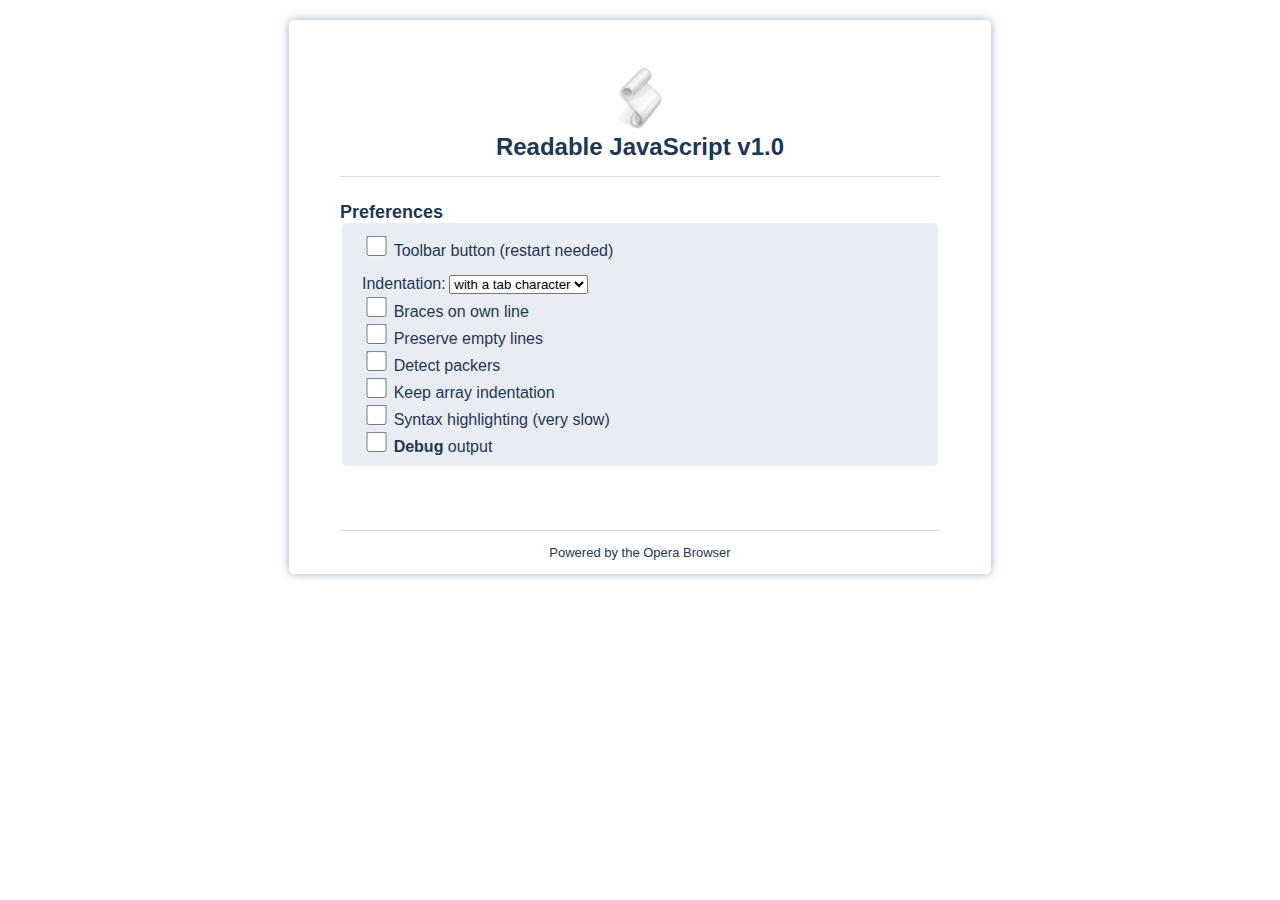
==== options.html @ c1b6471e "First version" ====
<!doctype html>
<html>

<head>
<meta charset='utf_8'>
<link rel='stylesheet' href='css/options.css'>
<title id='widget_title'>Opera Extensions | Readable JavaScript</title>
</head>

<body>
<header>
<img src='icons/icon.png'>
<h1 id='widget_name'>Readable JavaScript v1.0</h1>
</header>

<section>
<h3>Preferences</h3>
<fieldset>
<input type='checkbox' id='enable_button'/>
<label for='enable_button'>Toolbar button (restart needed)</label>
<br/><br/>
<label for='indent_size'>Indentation:</label>
<select id='indent_size'>
<option value='1'>with a tab character</option>
<option value='2'>with 2 spaces</option>
<option value='3'>with 3 spaces</option>
<option value='4'>with 4 spaces</option>
<option value='8'>with 8 spaces</option>
</select>
<br/>
<input type='checkbox' id='braces_on_own_line'/>
<label for='braces_on_own_line'>Braces on own line</label>
<br/>
<input type='checkbox' id='preserve_newlines'/>
<label for='preserve_newlines'>Preserve empty lines</label>
<br/>
<input type='checkbox' id='detect_packers'/>
<label for='detect_packers'> Detect packers</label>
<br/>
<input type='checkbox' id='keep_array_indentation'/>
<label for='keep_array_indentation'>Keep array indentation</label>
<br/>
<input type='checkbox' id='enable_coloring'/>
<label for='enable_coloring'>Syntax highlighting (very slow)</label>
<br/>
<input type='checkbox' id='debug_output'/>
<label for='debug_output'><b>Debug</b> output</label>
</fieldset>
<br /><p></p>
</section>

<footer>
<p>Powered by the Opera Browser</p>
</footer>

<script>
addEventListener('DOMContentLoaded', function() {

var storage = widget.preferences;
function s2b(s){return s === 'true' ? true : false; }

function setOptions() {
document.querySelector('#enable_button').checked = s2b(storage['enable_button']);
document.querySelector('#indent_size').value = Number(storage['indent_size'])
document.querySelector('#preserve_newlines').checked = s2b(storage['preserve_newlines']);
document.querySelector('#keep_array_indentation').checked = s2b(storage['keep_array_indentation']);
document.querySelector('#braces_on_own_line').checked = s2b(storage['braces_on_own_line']);
document.querySelector('#detect_packers').checked = s2b(storage['detect_packers']);
document.querySelector('#debug_output').checked = s2b(storage['debug_output']);
document.querySelector('#enable_coloring').checked = s2b(storage['enable_coloring']);
}

function saveOptions() {
    var options = getOptions();
    storage['enable_button'] = options.enable_button;
    storage['indent_size'] = options.indent_size;
    storage['preserve_newlines'] = options.preserve_newlines;
    storage['keep_array_indentation'] = options.keep_array_indentation;
    storage['detect_packers'] = options.detect_packers;
    storage['braces_on_own_line'] = options.braces_on_own_line;
    var indent_char = (options.indent_size == 1) ? '\t' : ' ';
    storage['indent_char'] = indent_char;
    storage['debug_output'] = options.debug_output;
    storage['enable_coloring'] = options.enable_coloring;
}

function getOptions() {
    return {
        enable_button: document.querySelector('#enable_button').checked,
        indent_size: document.querySelector('#indent_size').value,
        preserve_newlines: document.querySelector('#preserve_newlines').checked,
        keep_array_indentation: document.querySelector('#keep_array_indentation').checked,
        detect_packers: document.querySelector('#detect_packers').checked,
        braces_on_own_line: document.querySelector('#braces_on_own_line').checked,
        debug_output: document.querySelector('#debug_output').checked,
        enable_coloring: document.querySelector('#enable_coloring').checked,
    };
}

function optionChange() { saveOptions(); }

setOptions();
var inputs = document.querySelectorAll('input,select');
for (var i=0, e; e=inputs[i]; i++) e.addEventListener('change', optionChange, false);

},false);
</script>

</body>
</html>
---- css/options.css ----
html {
background: rgb(255,255,255) -o-linear-gradient(rgb(212,212,212),rgb(255,255,255)) repeat-x;
}

body {
  font-size: 13px;
  font-family: Verdana, Tahoma, Arial, Helvetica, geneva, sans-serif;
  color: #1e3853;
  max-width: 700px;
  overflow-x: hidden;
  margin: 20px auto;
  border: 1px solid rgba(255,255,255,0.33);
  border-radius: 5px;
  box-shadow: 0 0 10px #98b0c9;
  background: rgba(255,255,255,0.5) -o-linear-gradient(rgba(255,255,255,0.5),rgba(212,212,212,0.5)) repeat-x;
}

header {
  display: block;
  text-align: center;
  padding: 45px 50px 15px 50px;
  margin: 0 50px;
  border-bottom: 1px solid rgba(0,0,0,0.15);
  box-shadow: 0 1px #fff;
}

section {
  display: block;
  padding: 0 50px;
}

footer {
  display: block;
  text-align: center;
  padding: 0 50px;
  margin: 50px 50px 0 50px;
  border-top: 1px solid #fff;
  box-shadow: 0 -1px rgba(0,0,0,0.15);
}

h1 {
  margin: 0;
  font-size: 24px;
}

h2 {
  margin-top: -3px;
  font-weight: normal;
  font-size: 16px;
}

h3 {
  margin-bottom: 0;
  margin-top: 25px;
  font-size: 18px;
}

fieldset {
  border: none;
  background: rgba(150,160,200,0.2);
  border-radius: 5px;
  padding: 10px 20px;
}

fieldset label {
  margin-left: 0px;
  font-size: 16px;
}

fieldset *:disabled {
  opacity: 0.5;
}


fieldset button {
  border-radius: 3px;
  border: 1px solid rgba(80,80,130,0.5);
  background: rgba(173,181,217,0.75) url("[data-uri]%2FEAAAACXBIWXMAAAsTAAALEwEAmpwYAAAKT2lDQ1BQaG90b3Nob3AgSUNDIHByb2ZpbGUAAHjanVNnVFPpFj333vRCS4iAlEtvUhUIIFJCi4AUkSYqIQkQSoghodkVUcERRUUEG8igiAOOjoCMFVEsDIoK2AfkIaKOg6OIisr74Xuja9a89%2BbN%2FrXXPues852zzwfACAyWSDNRNYAMqUIeEeCDx8TG4eQuQIEKJHAAEAizZCFz%2FSMBAPh%2BPDwrIsAHvgABeNMLCADATZvAMByH%2Fw%2FqQplcAYCEAcB0kThLCIAUAEB6jkKmAEBGAYCdmCZTAKAEAGDLY2LjAFAtAGAnf%2BbTAICd%2BJl7AQBblCEVAaCRACATZYhEAGg7AKzPVopFAFgwABRmS8Q5ANgtADBJV2ZIALC3AMDOEAuyAAgMADBRiIUpAAR7AGDIIyN4AISZABRG8lc88SuuEOcqAAB4mbI8uSQ5RYFbCC1xB1dXLh4ozkkXKxQ2YQJhmkAuwnmZGTKBNA%2Fg88wAAKCRFRHgg%2FP9eM4Ors7ONo62Dl8t6r8G%2FyJiYuP%2B5c%2BrcEAAAOF0ftH%2BLC%2BzGoA7BoBt%2FqIl7gRoXgugdfeLZrIPQLUAoOnaV%2FNw%2BH48PEWhkLnZ2eXk5NhKxEJbYcpXff5nwl%2FAV%2F1s%2BX48%2FPf14L7iJIEyXYFHBPjgwsz0TKUcz5IJhGLc5o9H%2FLcL%2F%2Fwd0yLESWK5WCoU41EScY5EmozzMqUiiUKSKcUl0v9k4t8s%2BwM%2B3zUAsGo%2BAXuRLahdYwP2SycQWHTA4vcAAPK7b8HUKAgDgGiD4c93%2F%2B8%2F%2FUegJQCAZkmScQAAXkQkLlTKsz%2FHCAAARKCBKrBBG%2FTBGCzABhzBBdzBC%2FxgNoRCJMTCQhBCCmSAHHJgKayCQiiGzbAdKmAv1EAdNMBRaIaTcA4uwlW4Dj1wD%2FphCJ7BKLyBCQRByAgTYSHaiAFiilgjjggXmYX4IcFIBBKLJCDJiBRRIkuRNUgxUopUIFVIHfI9cgI5h1xGupE7yAAygvyGvEcxlIGyUT3UDLVDuag3GoRGogvQZHQxmo8WoJvQcrQaPYw2oefQq2gP2o8%2BQ8cwwOgYBzPEbDAuxsNCsTgsCZNjy7EirAyrxhqwVqwDu4n1Y8%2BxdwQSgUXACTYEd0IgYR5BSFhMWE7YSKggHCQ0EdoJNwkDhFHCJyKTqEu0JroR%2BcQYYjIxh1hILCPWEo8TLxB7iEPENyQSiUMyJ7mQAkmxpFTSEtJG0m5SI%2BksqZs0SBojk8naZGuyBzmULCAryIXkneTD5DPkG%2BQh8lsKnWJAcaT4U%2BIoUspqShnlEOU05QZlmDJBVaOaUt2ooVQRNY9aQq2htlKvUYeoEzR1mjnNgxZJS6WtopXTGmgXaPdpr%2Bh0uhHdlR5Ol9BX0svpR%2BiX6AP0dwwNhhWDx4hnKBmbGAcYZxl3GK%2BYTKYZ04sZx1QwNzHrmOeZD5lvVVgqtip8FZHKCpVKlSaVGyovVKmqpqreqgtV81XLVI%2BpXlN9rkZVM1PjqQnUlqtVqp1Q61MbU2epO6iHqmeob1Q%2FpH5Z%2FYkGWcNMw09DpFGgsV%2FjvMYgC2MZs3gsIWsNq4Z1gTXEJrHN2Xx2KruY%2FR27iz2qqaE5QzNKM1ezUvOUZj8H45hx%2BJx0TgnnKKeX836K3hTvKeIpG6Y0TLkxZVxrqpaXllirSKtRq0frvTau7aedpr1Fu1n7gQ5Bx0onXCdHZ4%2FOBZ3nU9lT3acKpxZNPTr1ri6qa6UbobtEd79up%2B6Ynr5egJ5Mb6feeb3n%2Bhx9L%2F1U%2FW36p%2FVHDFgGswwkBtsMzhg8xTVxbzwdL8fb8VFDXcNAQ6VhlWGX4YSRudE8o9VGjUYPjGnGXOMk423GbcajJgYmISZLTepN7ppSTbmmKaY7TDtMx83MzaLN1pk1mz0x1zLnm%2Beb15vft2BaeFostqi2uGVJsuRaplnutrxuhVo5WaVYVVpds0atna0l1rutu6cRp7lOk06rntZnw7Dxtsm2qbcZsOXYBtuutm22fWFnYhdnt8Wuw%2B6TvZN9un2N%2FT0HDYfZDqsdWh1%2Bc7RyFDpWOt6azpzuP33F9JbpL2dYzxDP2DPjthPLKcRpnVOb00dnF2e5c4PziIuJS4LLLpc%2BLpsbxt3IveRKdPVxXeF60vWdm7Obwu2o26%2FuNu5p7ofcn8w0nymeWTNz0MPIQ%2BBR5dE%2FC5%2BVMGvfrH5PQ0%2BBZ7XnIy9jL5FXrdewt6V3qvdh7xc%2B9j5yn%2BM%2B4zw33jLeWV%2FMN8C3yLfLT8Nvnl%2BF30N%2FI%2F9k%2F3r%2F0QCngCUBZwOJgUGBWwL7%2BHp8Ib%2BOPzrbZfay2e1BjKC5QRVBj4KtguXBrSFoyOyQrSH355jOkc5pDoVQfujW0Adh5mGLw34MJ4WHhVeGP45wiFga0TGXNXfR3ENz30T6RJZE3ptnMU85ry1KNSo%2Bqi5qPNo3ujS6P8YuZlnM1VidWElsSxw5LiquNm5svt%2F87fOH4p3iC%2BN7F5gvyF1weaHOwvSFpxapLhIsOpZATIhOOJTwQRAqqBaMJfITdyWOCnnCHcJnIi%2FRNtGI2ENcKh5O8kgqTXqS7JG8NXkkxTOlLOW5hCepkLxMDUzdmzqeFpp2IG0yPTq9MYOSkZBxQqohTZO2Z%2Bpn5mZ2y6xlhbL%2BxW6Lty8elQfJa7OQrAVZLQq2QqboVFoo1yoHsmdlV2a%2FzYnKOZarnivN7cyzytuQN5zvn%2F%2FtEsIS4ZK2pYZLVy0dWOa9rGo5sjxxedsK4xUFK4ZWBqw8uIq2Km3VT6vtV5eufr0mek1rgV7ByoLBtQFr6wtVCuWFfevc1%2B1dT1gvWd%2B1YfqGnRs%2BFYmKrhTbF5cVf9go3HjlG4dvyr%2BZ3JS0qavEuWTPZtJm6ebeLZ5bDpaql%2BaXDm4N2dq0Dd9WtO319kXbL5fNKNu7g7ZDuaO%2FPLi8ZafJzs07P1SkVPRU%2BlQ27tLdtWHX%2BG7R7ht7vPY07NXbW7z3%2FT7JvttVAVVN1WbVZftJ%2B7P3P66Jqun4lvttXa1ObXHtxwPSA%2F0HIw6217nU1R3SPVRSj9Yr60cOxx%2B%2B%2Fp3vdy0NNg1VjZzG4iNwRHnk6fcJ3%2FceDTradox7rOEH0x92HWcdL2pCmvKaRptTmvtbYlu6T8w%2B0dbq3nr8R9sfD5w0PFl5SvNUyWna6YLTk2fyz4ydlZ19fi753GDborZ752PO32oPb%2B%2B6EHTh0kX%2Fi%2Bc7vDvOXPK4dPKy2%2BUTV7hXmq86X23qdOo8%2FpPTT8e7nLuarrlca7nuer21e2b36RueN87d9L158Rb%2F1tWeOT3dvfN6b%2FfF9%2FXfFt1%2Bcif9zsu72Xcn7q28T7xf9EDtQdlD3YfVP1v%2B3Njv3H9qwHeg89HcR%2FcGhYPP%2FpH1jw9DBY%2BZj8uGDYbrnjg%2BOTniP3L96fynQ89kzyaeF%2F6i%2FsuuFxYvfvjV69fO0ZjRoZfyl5O%2FbXyl%2FerA6xmv28bCxh6%2ByXgzMV70VvvtwXfcdx3vo98PT%2BR8IH8o%2F2j5sfVT0Kf7kxmTk%2F8EA5jz%2FGMzLdsAAAAgY0hSTQAAeiUAAICDAAD5%2FwAAgOkAAHUwAADqYAAAOpgAABdvkl%2FFRgAAADdJREFUeNpi%2Bf%2F%2FvwkDAwMDCwMDw38Y4y9uxj8Y4w8Riv8SbSAjI%2BMvmAgTbgYjEWpIUoyqBjAA3v4Smdk8p4QAAAAASUVORK5CYII%3D") 0 50% repeat-x;
  box-shadow: 0 1px 1px rgba(121,153,166,0.75), inset 0 1px rgba(255,255,255,0.25), inset 0 0 1px rgba(255,255,255,0.75);
  -o-transition: 0.25s;
  color: rgba(0,0,0,0.75);
  text-shadow: 0 1px rgba(255,255,255,0.25);
  height: 25px;
  line-height: 22px;
  padding: 0px 15px;
}

fieldset button:hover {
  background-color: #d3dbf5;
  box-shadow: 0 1px 1px rgba(121,153,166,0.75), inset 0 1px rgba(255,255,255,0.25), inset 0 0 1px rgba(255,255,255,0.75);
}

fieldset button:active {
  border-color: rgba(80,80,130,0.8);
  box-shadow: 0 1px 2px rgba(121,153,166,1), inset 1px 1px 1px rgba(121,153,166,0.5);
}

fieldset button:disabled {
  background: rgba(173,181,217,0.75);
  box-shadow: 0 1px 1px rgba(121,153,166,0.75), inset 0 1px rgba(255,255,255,0.25), inset 0 0 1px rgba(255,255,255,0.75) !important;
}

fieldset input {
  background: #fff;
  color: #1e3853;
}

fieldset input[type=text] {
  border-radius: 3px;
  border: 1px solid rgba(80,80,130,0.5);
  font: 13px/24px "helvetica neue",arial,sans-serif;
  -o-transition: 0.25s;
  height: 25px;
  line-height: 22px;
  padding: 0 5px;
}

fieldset input[type=text]:focus {
  border-color: rgba(80,80,130,0.8);
}

fieldset input[type=radio] {
margin-right: 15px;
}

fieldset input[type=checkbox], fieldset input[type=radio] {
  border-radius: 3px;
  border: 1px solid rgba(80,80,130,0.5);
  background: #fff;
  box-shadow: 0 1px 1px rgba(121,153,166,0.75), inset 0 1px rgba(255,255,255,0.25), inset 0 0 1px rgba(255,255,255,0.75);
  -o-transition: 0.25s;
  height: 20px;
  padding: 5px;
  width: 21px;
  box-shadow: inset 0 1px 1px rgba(121,153,166,0.75), 0 1px rgba(255,255,255,0.25);
}

fieldset input[type=radio]:active, fieldset input[type=checkbox]:active {
  border-color: rgba(80,80,130,0.8);
  background-color: #d3dbf5;
}

fieldset input[type=radio]:disabled, fieldset input[type=checkbox]:disabled {
  background: #fff;
  border-color: rgba(80,80,130,0.5);
}
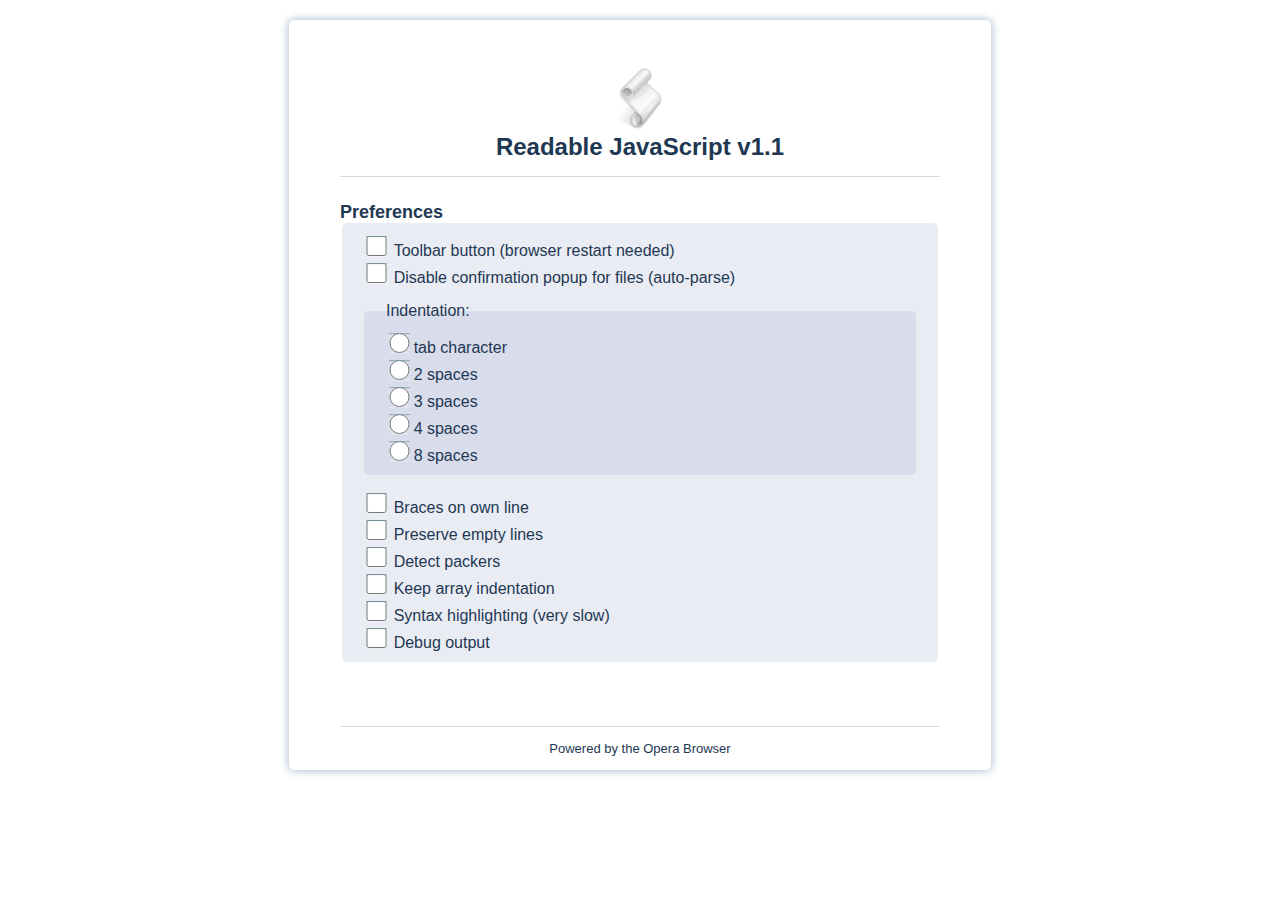
==== commit 9d40c254: "Russian language via :lang of CSS 3; Minor fixes; Auto-format option." ====
--- a/options.html
+++ b/options.html
@@ -1,67 +1,86 @@
-<!doctype html>
+<!DOCTYPE html>
 <html>
 
 <head>
 <meta charset='utf_8'>
 <link rel='stylesheet' href='css/options.css'>
+<script type='text/javascript' src='includes/common.js'></script>
 <title id='widget_title'>Opera Extensions | Readable JavaScript</title>
 </head>
 
 <body>
 <header>
 <img src='icons/icon.png'>
-<h1 id='widget_name'>Readable JavaScript v1.0</h1>
+<h1 id='widget_name'>Readable JavaScript v1.1</h1>
 </header>
 
 <section>
-<h3>Preferences</h3>
+<h3 id='label_preferences'>Preferences</h3>
 <fieldset>
 <input type='checkbox' id='enable_button'/>
-<label for='enable_button'>Toolbar button (restart needed)</label>
+<label for='enable_button' id='enable_button_label'>Toolbar button (browser restart needed)</label>
+<br/>
+<input type='checkbox' id='autoparse_js'/>
+<label for='autoparse_js' id='autoparse_js_label'>Disable confirmation popup for files (auto-parse)</label>
 <br/><br/>
-<label for='indent_size'>Indentation:</label>
-<select id='indent_size'>
-<option value='1'>with a tab character</option>
-<option value='2'>with 2 spaces</option>
-<option value='3'>with 3 spaces</option>
-<option value='4'>with 4 spaces</option>
-<option value='8'>with 8 spaces</option>
-</select>
+<fieldset id='indent_size'><legend id='indent_size_label'>Indentation:</legend>
+<input type='radio' value='1' name='indent_size' id='indent_size_tab'>
+<label for='indent_size_tab' id='indent_size_tab_label'>tab character</label><br />
+<input type='radio' value='2' name='indent_size' id='indent_size_two'>
+<label for='indent_size_two' id='indent_size_two_label'>2 spaces</label><br />
+<input type='radio' value='3' name='indent_size' id='indent_size_three'>
+<label for='indent_size_three' id='indent_size_three_label'>3 spaces</label><br />
+<input type='radio' value='4' name='indent_size' id='indent_size_four'>
+<label for='indent_size_four' id='indent_size_four_label'>4 spaces</label><br />
+<input type='radio' value='8' name='indent_size' id='indent_size_eight'>
+<label for='indent_size_eight' id='indent_size_eight_label'>8 spaces</label><br />
+</fieldset>
 <br/>
 <input type='checkbox' id='braces_on_own_line'/>
-<label for='braces_on_own_line'>Braces on own line</label>
+<label for='braces_on_own_line' id='braces_on_own_line_label'>Braces on own line</label>
 <br/>
 <input type='checkbox' id='preserve_newlines'/>
-<label for='preserve_newlines'>Preserve empty lines</label>
+<label for='preserve_newlines' id='preserve_newlines_label'>Preserve empty lines</label>
 <br/>
 <input type='checkbox' id='detect_packers'/>
-<label for='detect_packers'> Detect packers</label>
+<label for='detect_packers' id='detect_packers_label'> Detect packers</label>
 <br/>
 <input type='checkbox' id='keep_array_indentation'/>
-<label for='keep_array_indentation'>Keep array indentation</label>
+<label for='keep_array_indentation_label' id='keep_array_indentation_label'>Keep array indentation</label>
 <br/>
 <input type='checkbox' id='enable_coloring'/>
-<label for='enable_coloring'>Syntax highlighting (very slow)</label>
+<label for='enable_coloring' id='enable_coloring_label'>Syntax highlighting (very slow)</label>
 <br/>
 <input type='checkbox' id='debug_output'/>
-<label for='debug_output'><b>Debug</b> output</label>
+<label for='debug_output' id='debug_output_label'>Debug output</label>
 </fieldset>
 <br /><p></p>
 </section>
 
 <footer>
-<p>Powered by the Opera Browser</p>
+<p id='footer_text'>Powered by the Opera Browser</p>
 </footer>
 
 <script>
+document.getElementsByTagName('html')[0].setAttribute('lang', window.navigator.language.slice(0,2));
 addEventListener('DOMContentLoaded', function() {
 
-var storage = widget.preferences;
-function s2b(s){return s === 'true' ? true : false; }
+var storage;
+if (typeof widget === 'undefined' || typeof widget.preferences === 'undefined' ) {window.alert("Opera "+(window.navigator.userAgent.match(/(Version\/)(\d+\.\d+)/))[2]+" doesn't support widget.preferences.\nThis extension will be always using predefined options."); 
+storage = {'autoparse_js': 'false','enable_button': 'true','indent_size': '4','preserve_newlines':'true','keep_array_indentation':'true','detect_packers':'true','braces_on_own_line':'false','indent_char':' ','debug_output':'false','enable_coloring':'false'}
+} else { storage = widget.preferences; }
+
+function setRadioValue(radioNodeList, value) {
+    if (!radioNodeList || typeof value !== 'number') return;
+    for (var i = radioNodeList.length - 1; i > -1; i--) {
+        if (radioNodeList[i].value == value) return radioNodeList[i].checked = true;
+    }
+}
 
 function setOptions() {
+setRadioValue(document.querySelectorAll('input[name="indent_size"]'), parseInt(storage['indent_size'],10));
+document.querySelector('#autoparse_js').checked = s2b(storage['autoparse_js']);
 document.querySelector('#enable_button').checked = s2b(storage['enable_button']);
-document.querySelector('#indent_size').value = Number(storage['indent_size'])
 document.querySelector('#preserve_newlines').checked = s2b(storage['preserve_newlines']);
 document.querySelector('#keep_array_indentation').checked = s2b(storage['keep_array_indentation']);
 document.querySelector('#braces_on_own_line').checked = s2b(storage['braces_on_own_line']);
@@ -72,6 +91,7 @@
 
 function saveOptions() {
     var options = getOptions();
+    storage['autoparse_js'] = options.autoparse_js;
     storage['enable_button'] = options.enable_button;
     storage['indent_size'] = options.indent_size;
     storage['preserve_newlines'] = options.preserve_newlines;
@@ -86,8 +106,9 @@
 
 function getOptions() {
     return {
+        autoparse_js: document.querySelector('#autoparse_js').checked,
         enable_button: document.querySelector('#enable_button').checked,
-        indent_size: document.querySelector('#indent_size').value,
+        indent_size: document.querySelector('input[name="indent_size"]:checked').value,
         preserve_newlines: document.querySelector('#preserve_newlines').checked,
         keep_array_indentation: document.querySelector('#keep_array_indentation').checked,
         detect_packers: document.querySelector('#detect_packers').checked,
--- a/css/options.css
+++ b/css/options.css
@@ -1,4 +1,4 @@
-html {
+﻿html {
 background: rgb(255,255,255) -o-linear-gradient(rgb(212,212,212),rgb(255,255,255)) repeat-x;
 }
 
@@ -62,8 +62,13 @@
   padding: 10px 20px;
 }
 
-fieldset label {
+fieldset label, fieldset legend {
   margin-left: 0px;
+  font-size: 16px;
+}
+
+#indent_size input[type=radio] {
+  margin-right: 0px !important;
   font-size: 16px;
 }
 
@@ -144,3 +149,22 @@
   background: #fff;
   border-color: rgba(80,80,130,0.5);
 }
+
+#label_preferences:lang(ru){content: 'Настройки';/*Preferences*/}
+#widget_name:lang(ru){content: 'Читабельный JavaScript v1.1'; /*Readable JavaScript v1.1*/}
+#enable_button_label:lang(ru){content: 'Кнопка на панели задач (после перезапуска браузера)'; /*Toolbar button (browser restart needed)*/}
+#autoparse_js_label:lang(ru){content: 'Форматирование скриптов без подтверждения'; /*Disable confirmation popup for files (auto-parse)*/}
+#indent_size_label:lang(ru){content: 'Отступы'; /*Indentation:*/}
+#braces_on_own_line_label:lang(ru){content: 'Открывающие фигурные скобки с новой строки'; /*Braces on own line*/}
+#preserve_newlines_label:lang(ru){content: 'Сохранять пустые строки'; /*Preserve empty lines*/}
+#detect_packers_label:lang(ru){content: 'Определять упаковщик'; /*Detect packers*/}
+#keep_array_indentation_label:lang(ru){content: 'Сохранять отступы у массивов'; /*Keep array indentation*/}
+#enable_coloring_label:lang(ru){content: 'Подсветка синтаксиса (очень медленно)'; /*Syntax highlighting (very slow)*/}
+#debug_output_label:lang(ru){content: 'Отладочная информация'; /*Debug output*/}
+#footer_text:lang(ru){content: 'Сделано для браузера Opera'; /*Powered by the Opera Browser*/}
+#indent_size_tab_label:lang(ru){content: 'табуляция';/*tab character*/}
+#indent_size_two_label:lang(ru){content: 'два пробела';/*2 spaces*/}
+#indent_size_three_label:lang(ru){content: 'три пробела';/*3 spaces*/}
+#indent_size_four_label:lang(ru){content: 'четыре пробела';/*4 spaces*/}
+#indent_size_eight_label:lang(ru){content: 'восемь пробелов';/*8 spaces*/}
+
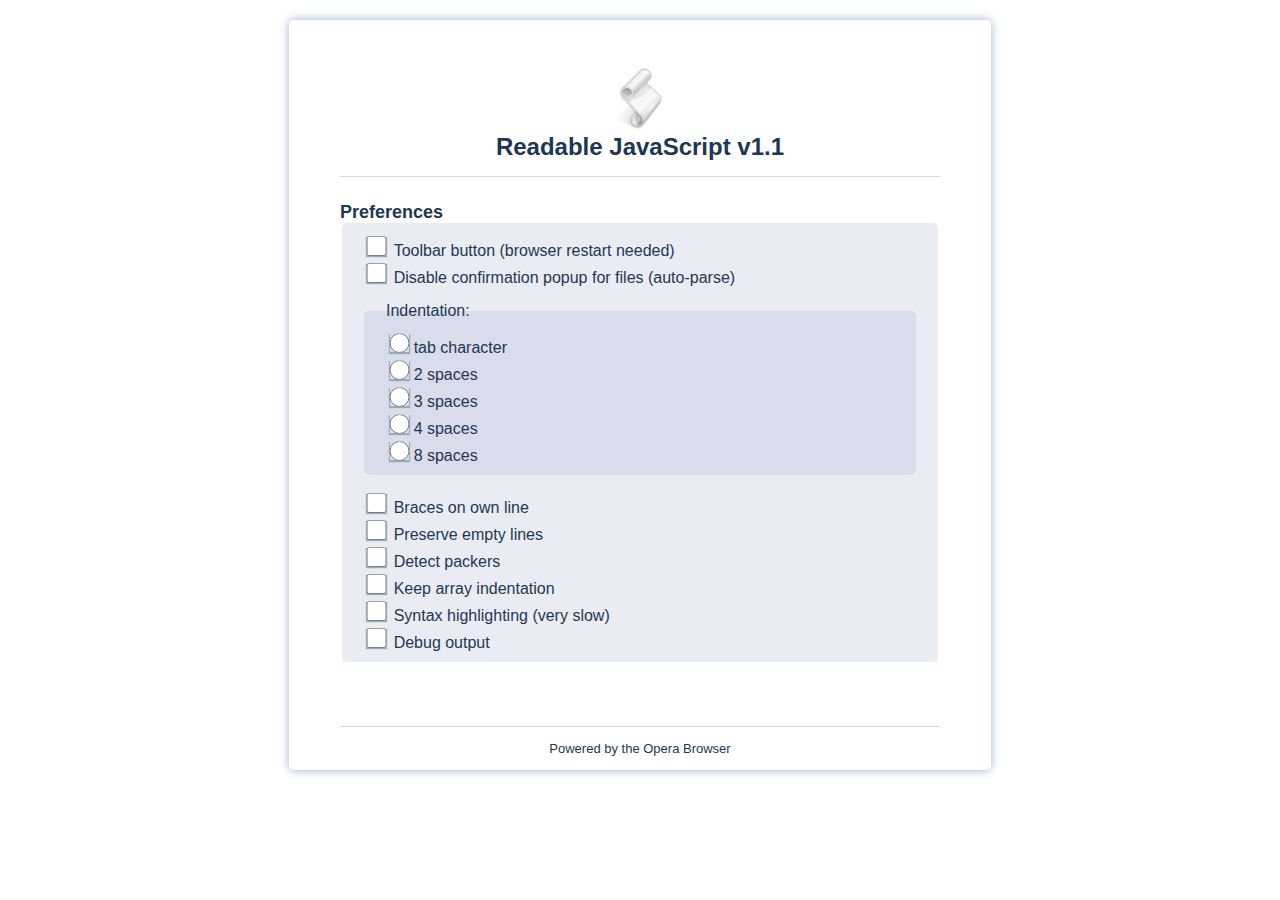
==== commit 8d33326a: "1st try @ 11.0 compatibility" ====
--- a/options.html
+++ b/options.html
@@ -66,8 +66,9 @@
 addEventListener('DOMContentLoaded', function() {
 
 var storage;
-if (typeof widget === 'undefined' || typeof widget.preferences === 'undefined' ) {window.alert("Opera "+(window.navigator.userAgent.match(/(Version\/)(\d+\.\d+)/))[2]+" doesn't support widget.preferences.\nThis extension will be always using predefined options."); 
-storage = {'autoparse_js': 'false','enable_button': 'true','indent_size': '4','preserve_newlines':'true','keep_array_indentation':'true','detect_packers':'true','braces_on_own_line':'false','indent_char':' ','debug_output':'false','enable_coloring':'false'}
+if (typeof widget === 'undefined' || typeof widget.preferences === 'undefined' ) {
+//opera.postError("Opera "+(window.navigator.userAgent.match(/(Version\/)(\d+\.\d+)/))[2]+" doesn't support widget.preferences.\nThis extension will be always using predefined options."); 
+storage = window.opera.scriptStorage
 } else { storage = widget.preferences; }
 
 function setRadioValue(radioNodeList, value) {
--- a/css/options.css
+++ b/css/options.css
@@ -137,7 +137,6 @@
   height: 20px;
   padding: 5px;
   width: 21px;
-  box-shadow: inset 0 1px 1px rgba(121,153,166,0.75), 0 1px rgba(255,255,255,0.25);
 }
 
 fieldset input[type=radio]:active, fieldset input[type=checkbox]:active {
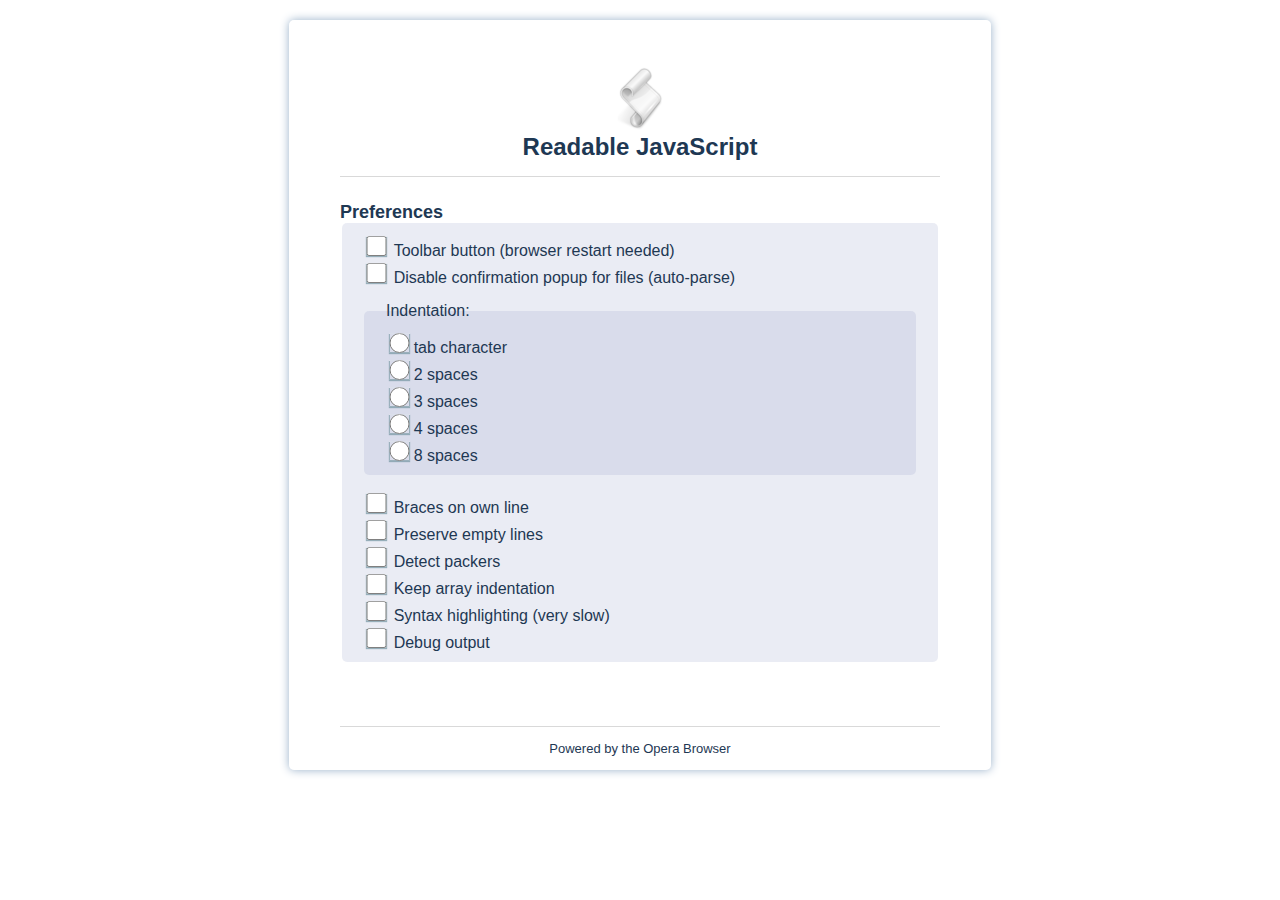
==== commit e9951a2a: "sync with js beautifier" ====
--- a/options.html
+++ b/options.html
@@ -11,7 +11,7 @@
 <body>
 <header>
 <img src='icons/icon.png'>
-<h1 id='widget_name'>Readable JavaScript v1.1</h1>
+<h1 id='widget_name'>Readable JavaScript</h1>
 </header>
 
 <section>
